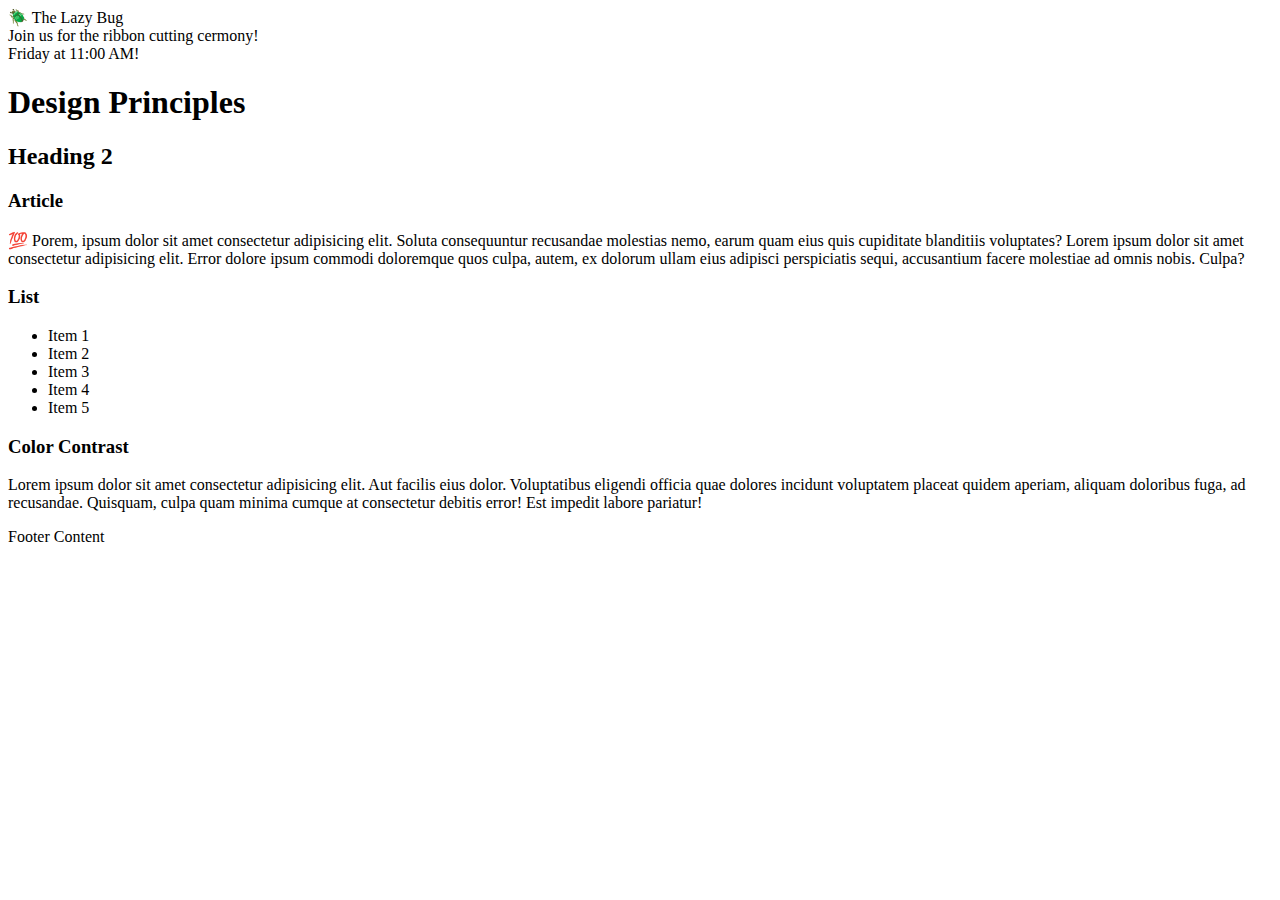
==== Lesson 2/design.html @ 1820f161 "lesson 2 upload files" ====
<!DOCTYPE html>
<html lang="en">

<head>
    <meta charset="UTF-8">
    <meta name="viewport" content="width=device-width, initial-scale=1.0">
    <title>Document</title>
    <link rel="stylesheet" href="/wdd230-main/lesson02/styles/design.css" type="text/css">
</head>

<body>
    <header>
        <div class="banner">🪲 The Lazy Bug<br>Join us for the ribbon cutting cermony!<br>Friday at 11:00 AM!</div>
        <h1>Design Principles</h1>
    </header>
    <main>
        <h2>Heading 2</h2>
        <section>
            <h3>Article</h3>
            <article>
                <p>💯 Porem, ipsum dolor sit amet consectetur adipisicing elit. Soluta consequuntur recusandae molestias nemo, earum quam eius quis cupiditate blanditiis voluptates? Lorem ipsum dolor sit amet consectetur adipisicing elit. Error dolore ipsum commodi doloremque quos culpa, autem, ex dolorum ullam eius adipisci perspiciatis sequi, accusantium facere molestiae ad omnis nobis. Culpa?</p>
            </article>
        </section>
        <section>
            <h3>List</h3>
            <ul>
                <li>Item 1</li>
                <li>Item 2</li>
                <li>Item 3</li>
                <li>Item 4</li>
                <li>Item 5</li>
            </ul>
        </section>
        <div class="callout">
            <h3>Color Contrast</h3>
            <p>Lorem ipsum dolor sit amet consectetur adipisicing elit. Aut facilis eius dolor. Voluptatibus eligendi officia quae dolores incidunt voluptatem placeat quidem aperiam, aliquam doloribus fuga, ad recusandae. Quisquam, culpa quam minima cumque at consectetur debitis error! Est impedit labore pariatur!</p>
        </div>
    </main>
    <footer>
        Footer Content
    </footer>

</body>

</html>
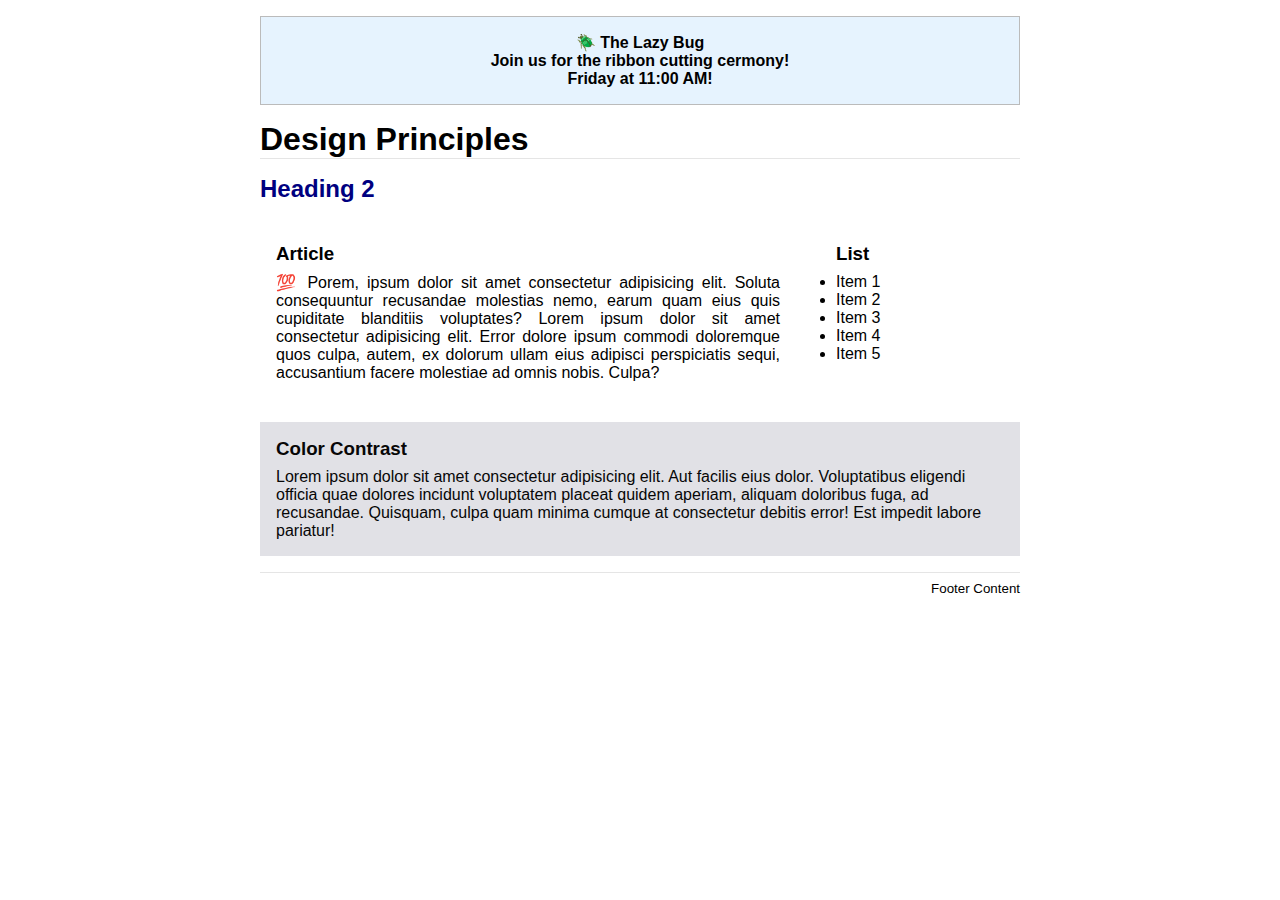
==== commit f60ca875: "updating link to css for lesson 2" ====
--- a/Lesson 2/design.html
+++ b/Lesson 2/design.html
@@ -5,7 +5,7 @@
     <meta charset="UTF-8">
     <meta name="viewport" content="width=device-width, initial-scale=1.0">
     <title>Document</title>
-    <link rel="stylesheet" href="/wdd230-main/lesson02/styles/design.css" type="text/css">
+    <link rel="stylesheet" href="/Lesson 2/styles/design.css" type="text/css">
 </head>
 
 <body>
--- a/Lesson 2/styles/design.css
+++ b/Lesson 2/styles/design.css
@@ -0,0 +1,73 @@
+*{
+  box-sizing: border-box;
+  margin: 0;
+  padding: 0;
+}
+
+body {
+	font-family: Roboto, helvetica, sans-serif;
+    margin: 1rem;
+}
+
+header,
+main,
+footer {
+	max-width: 760px;
+	margin: 0 auto;
+}
+
+div.banner {
+	border: 1px solid #bbb;
+    padding: 1rem;
+	background-color:
+    rgb(230, 243, 254);
+  font-weight: 700;
+	word-break: break-word;
+	text-align: center;
+}
+
+h1 {
+	border-bottom: 1px solid rgba(0, 0, 0, 0.1);
+    margin: 1rem 0;
+
+}
+
+main {
+	display: grid;
+    grid-template-columns: 1fr 200px;
+    grid-gap: 1.5rem;
+
+}
+
+section {
+    padding: 1rem;
+}
+
+h2 {
+	color: navy;
+    grid-column: 1/3;
+}
+
+h3 {
+    margin-bottom: .5rem;
+}
+
+article p {
+	text-align: justify;
+}
+
+.callout {
+	color: #070707;
+	background-color: rgb(225, 225, 230);
+    padding: 1rem;
+    grid-column: 1/3;
+    padding: 1rem;
+}
+
+footer {
+	margin-top: 1rem;
+	border-top: 1px solid rgba(0, 0, 0, 0.1);
+	font-size: smaller;
+	text-align: right;
+    padding: .5rem 0;
+}
